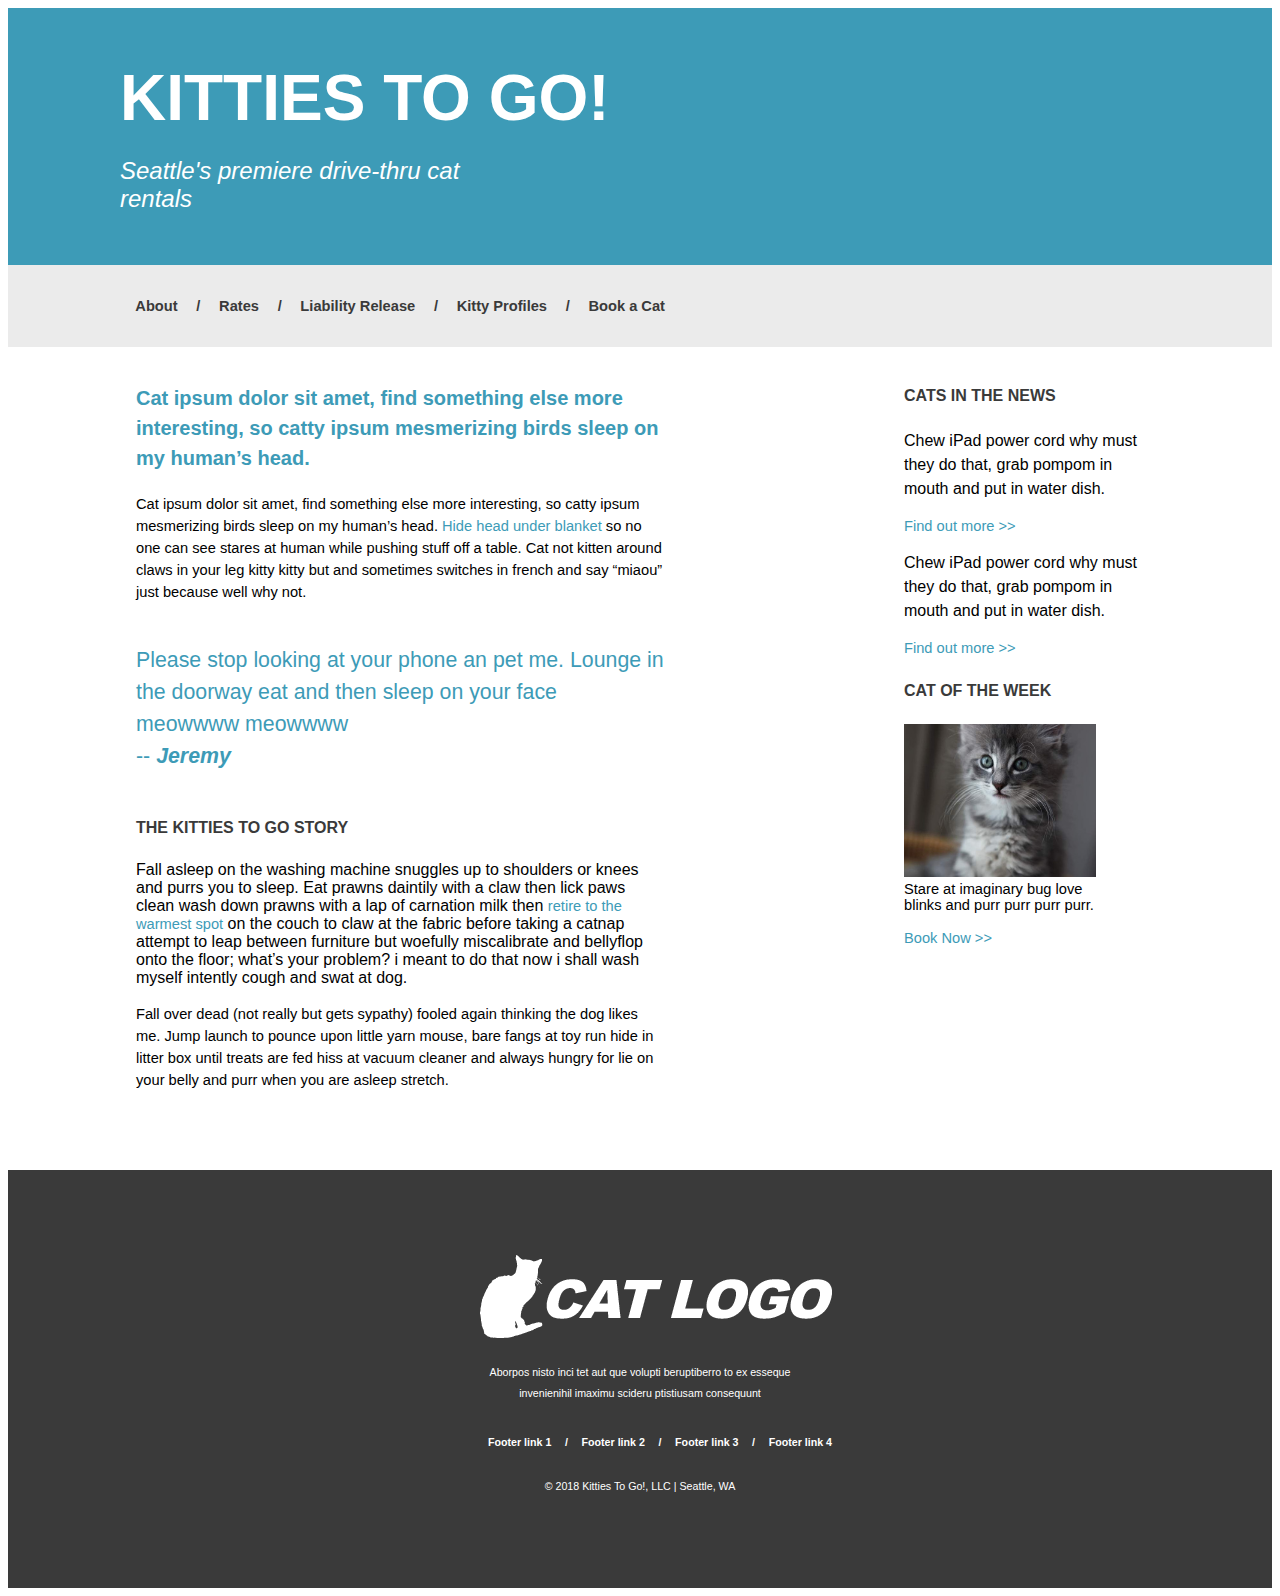
==== index.html @ 14da2d82 "file updates and new page" ====
<!DOCTYPE html>
<html lang="en">
  <head>
    <meta charset="utf-8">
    <title>Kitties To Go</title>
    <link rel="stylesheet" type="text/css" href="styles/kitties-style.css">
  </head>
  <body>
    <header>
      <h1><a href="index.html">KITTIES TO GO!</a></h1>
      <h2><i>Seattle's premiere drive-thru cat rentals</i></h2>
    </header>

    <section>
      <nav>
        <ul>
          <li><a href="about.html">About</a></li>
          <li>/</li>
          <li><a href="">Rates</a></li>
          <li>/</li>
          <li><a href="">Liability Release</a></li>
          <li>/</li>
          <li><a href="">Kitty Profiles</a></li>
          <li>/</li>
          <li><a href="">Book a Cat</a></li>
        </ul>
      </nav>
    </section>

    <section class="cat-main">
      <article>
        <h3 id="cat-main-h3">Cat ipsum dolor sit amet, find something else more interesting, so catty ipsum mesmerizing birds sleep on my human’s head.</h3>
        <p id="cat-main-p1">Cat ipsum dolor sit amet, find something else more interesting, so catty ipsum mesmerizing birds sleep on my human’s head. <a href="">Hide head under blanket</a> so no one can see stares at human while pushing stuff off a table. Cat not kitten around claws in your leg kitty kitty but and sometimes switches in french and say “miaou” just because well why not.</p>
      </article>

      <article>
        <p id="cat-main-jeremy">Please stop looking at your phone an pet me. Lounge in the doorway eat and then sleep on your face meowwww meowwww<br/>
        --<i><strong> Jeremy</strong></i></p>
      </article>

      <article>
        <h4 id="cat-main-h4">THE KITTIES TO GO STORY</h4>
        <p id="cat-main-p">Fall asleep on the washing machine snuggles up to shoulders or knees and purrs you to sleep. Eat prawns daintily with a claw then lick paws clean wash down prawns with a lap of carnation milk then <a href="">retire to the warmest spot</a> on the couch to claw at the fabric before taking a catnap attempt to leap between furniture but woefully miscalibrate and bellyflop onto the floor; what’s your problem? i meant to do that now i shall wash myself intently cough and swat at dog.</p>

        <p id="cat-main-p2">Fall over dead (not really but gets sypathy) fooled again thinking the dog likes me. Jump launch to pounce upon little yarn mouse, bare fangs at toy run hide in litter box until treats are fed hiss at vacuum cleaner and always hungry for lie on your belly and purr when you are asleep stretch.</p>
      </article>
    </section>

    <aside>
      <section>
        <h4>CATS IN THE NEWS</h4>
        <p>Chew iPad power cord why must they do that, grab pompom in mouth and put in water dish.</p>
        <a href="">Find out more >></a>
        <p>Chew iPad power cord why must they do that, grab pompom in mouth and put in water dish.</p>
        <a href="">Find out more >></a>
      </section>

      <section>
        <h4>CAT OF THE WEEK</h4>
        <figure id="aside-figure">
          <img id="aside-img" src="images/sidebar-cat.jpg" alt="Tiny grey kitten with green eyes is looking at you.">
          <figcaption id="img-font">Stare at imaginary bug love blinks and purr purr purr purr.</figcaption>
        </figure>
        <a href="">Book Now >></a>
      </section>
    </aside>

    <footer>
      <figure>
        <img src="images/cat-logo.png" alt="Cat Logo's logo is a white cat sillohuette with the words Cat Logo to the right of the cat">
        <figcaption>Aborpos nisto inci tet aut que volupti beruptiberro to ex esseque invenienihil imaximu scideru ptistiusam consequunt</figcaption>
      </figure>
      <nav>
        <ul>
          <li><a href="">Footer link 1</a></li>
          <li>/</li>
          <li><a href="">Footer link 2</a></li>
          <li>/</li>
          <li><a href="">Footer link 3</a></li>
          <li>/</li>
          <li><a href="">Footer link 4</a></li>
        </ul>
      </nav>
      <p>© 2018 Kitties To Go!, LLC | Seattle, WA</p>
    </footer>
  </body>
</html>
---- styles/kitties-style.css ----
* {box-sizing: border-box} /*this isn't right*/

/*header style*/
header{
  background-color: #3D9BB7;
  color: #ffffff;
  padding: 2em 7em 2em 7em;
  /*border-style: dashed;*/
  box-sizing: border-box;
  font-family: sans-serif;
}

header h1 a{
  font-size: 2em;
  text-decoration: none;
  color: #ffffff;
}

header h2{
  font-weight: normal;
  max-width: 15em;
  text-decoration: none;
}

section nav{
  background-color: #EBEBEB;
  padding: 1em 5em 1em 5em;
  /*border-style: dashed;*/
  box-sizing: border-box;
}

section nav li{
  text-decoration: none;
  font-family: sans-serif;
  /*border-style: dashed;*/
  font-size: 11pt;
  font-weight: bold;
  color: #3A3A3A;
  display: inline;
  padding-right: 0.5em;
  padding-left: 0.5em;
}

section nav li a{
  text-decoration: none;
  font-family: sans-serif;
  font-size: 11pt;
  font-weight: bold;
  color: #3A3A3A;
}

section nav li a:hover{
  color: #3D9BB7;
}

/*main body*/
.cat-main{
  float: left;
  max-width: 35em;
  padding: 1em;
  margin: 0em 1em 3em 7em;
  /*border-style: dashed;*/
  box-sizing: border-box;
  font-family: sans-serif;
}

#cat-main-h3{
  color: #3D9BB7;
  font-size: 15pt;
  line-height: 1.5;
}

#cat-main-jeremy{
  color: #3D9BB7;
  font-weight: normal;
  font-size: 16pt;
  margin: 2em 0 2em 0;
  line-height: 1.5;
}

#cat-main-p1{
  font-size: 11pt;
  font-weight: normal;
  line-height: 1.5;
}

#cat-main-p2{
  font-size: 11pt;
  font-weight: normal;
  line-height: 1.5;
}

#cat-main-h4{
  color: #3A3A3A;
  line-height: 1.5;
}

article a{
  font-family: sans-serif;
  font-size: 11pt;
  font-weight: normal;
  color: #3D9BB7;
  text-decoration: none;
}

/*aside styles*/
aside{
  float: right;
  max-width: 17em;
  padding: 1em;
  margin: 0em 7em 3em 0em;
  /*border-style: dashed;*/
  box-sizing: border-box;
}

aside h4{
  font-family: sans-serif;
  color: #3A3A3A;
  line-height: 1.5;
}

aside p{
  font-family: sans-serif;
  font-size: 12pt;
  line-height: 1.5;
}

aside section a{
  font-family: sans-serif;
  font-size: 11pt;
  font-weight: normal;
  color: #3D9BB7;
  text-decoration: none;
}

#aside-figure{
  /*border-style: dashed;*/
  width: 12em;
  margin: 0 5em 1em 0;
}

#img-font{
  font-family: sans-serif;
  font-size: 11pt;
  font-weight: normal;
}

#aside-img{
  width: 12em;
}

/*footer*/
footer{
  background-color: #3A3A3A;
  clear: both;
  box-sizing: border-box;
  text-align: center;
  /*border-style: dashed;*/
  font-family: sans-serif;
  color: #ffffff;
  font-weight: normal;
  font-size: 8pt;
  padding: 8em 0 8em 0;
}

footer nav{
  box-sizing: border-box;
  /*border-style: dashed;*/
  padding-bottom: 1em;
}

footer nav li{
  text-decoration: none;
  font-family: sans-serif;
  /*border-style: dashed;*/
  font-size: 8pt;
  font-weight: bold;
  color: #ffffff;
  display: inline;
  padding-right: 0.5em;
  padding-left: 0.5em;
}

footer nav li a{
  text-decoration: none;
  font-family: sans-serif;
  font-size: 8pt;
  font-weight: bold;
  color: #ffffff;
}

footer nav li a:hover{
  color: #3D9BB7;
}

footer figure{
  width: 30em;
  /*border-style: dashed;*/
  padding: 0 0 2em 0;
  margin: auto;
}

footer figure figcaption{
  padding: 2em 0 0 0;
  text-align: center;
  line-height: 2;
}

/*about page*/
.about-k2go{
  float: left;
  max-width: auto;
  padding: 1em;
  margin: 0em 7em 1em 7em;
  /*border-style: dashed;*/
  box-sizing: border-box;
  font-family: sans-serif;
  line-height: 1.5;
}

#about-h3{
  color: #3D9BB7;
  font-size: 15pt;
  line-height: 1.5;
}

#address{
  text-align: center;
  font-weight: bold;
  color: #3D9BB7;
}
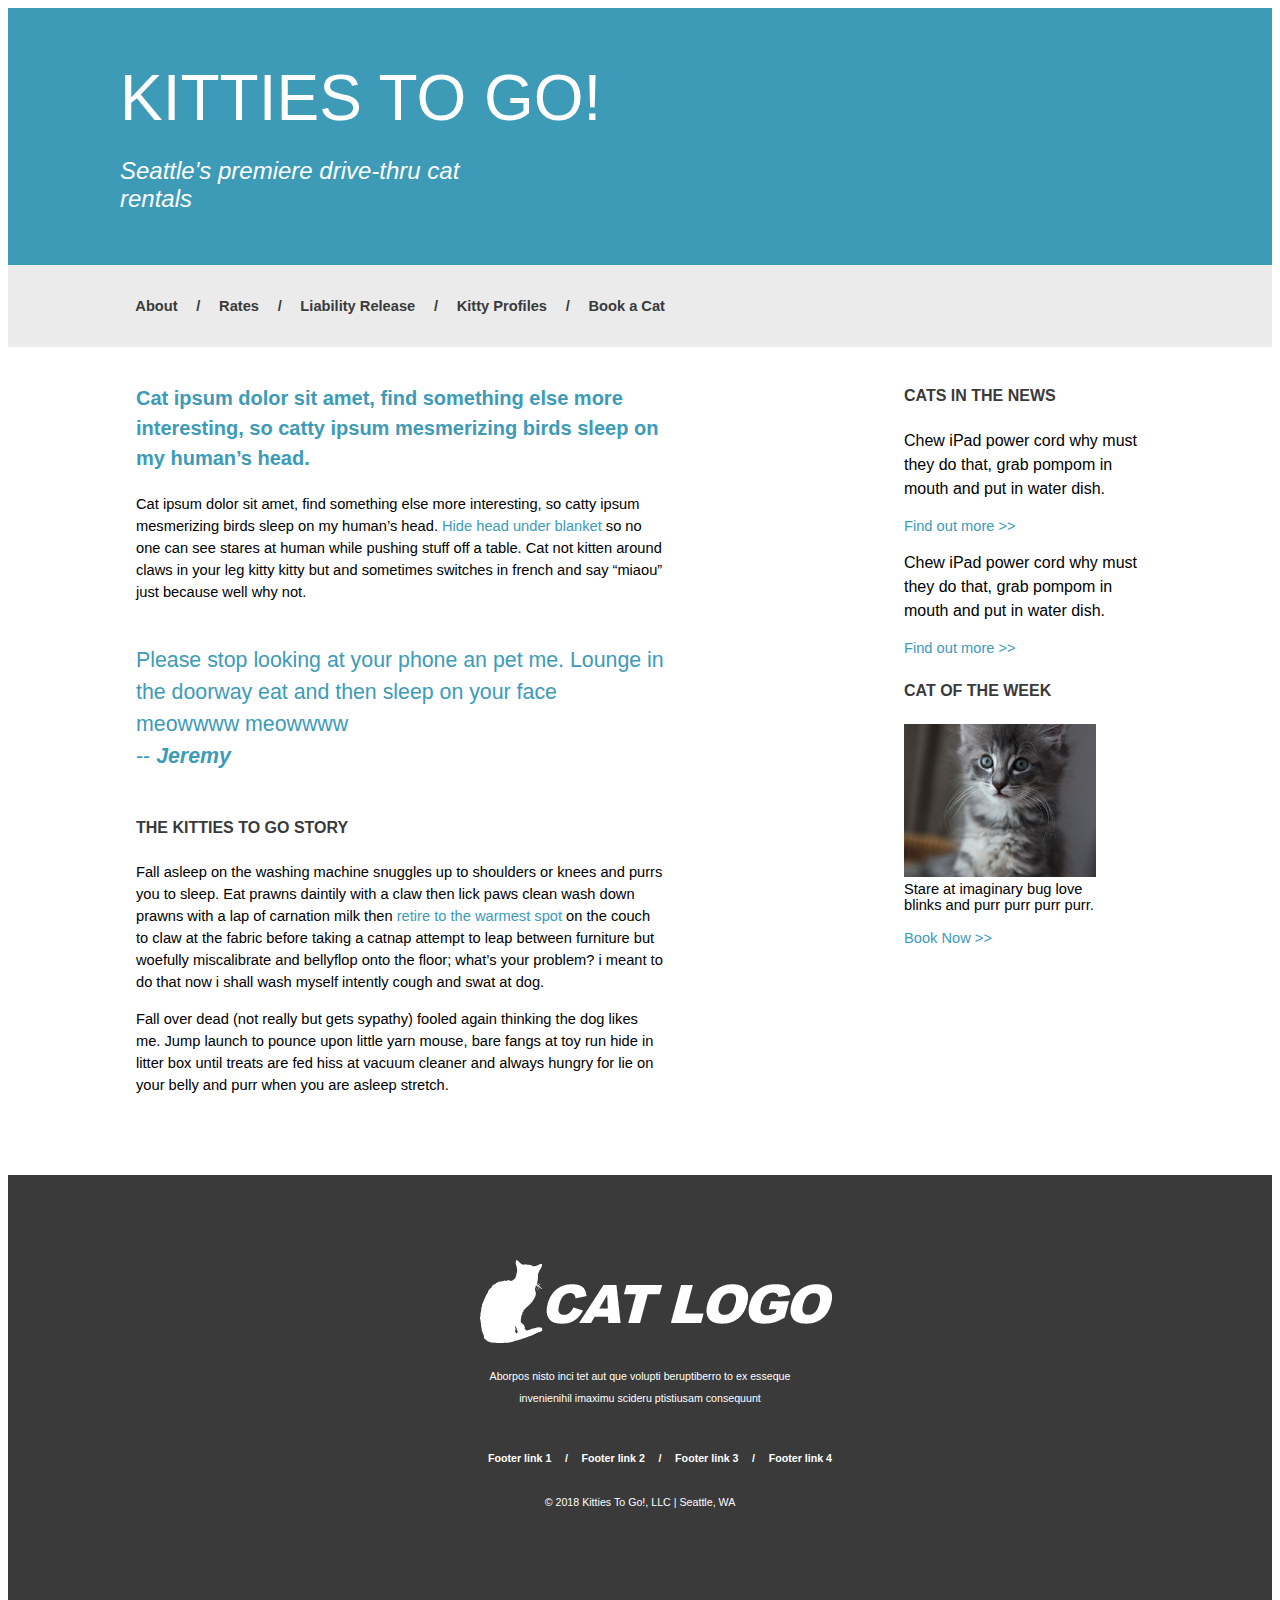
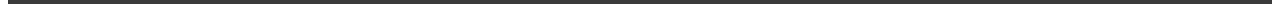
==== commit 152944f7: "files complete" ====
--- a/index.html
+++ b/index.html
@@ -11,7 +11,6 @@
       <h2><i>Seattle's premiere drive-thru cat rentals</i></h2>
     </header>
 
-    <section>
       <nav>
         <ul>
           <li><a href="about.html">About</a></li>
@@ -25,25 +24,18 @@
           <li><a href="">Book a Cat</a></li>
         </ul>
       </nav>
-    </section>
 
     <section class="cat-main">
-      <article>
         <h3 id="cat-main-h3">Cat ipsum dolor sit amet, find something else more interesting, so catty ipsum mesmerizing birds sleep on my human’s head.</h3>
-        <p id="cat-main-p1">Cat ipsum dolor sit amet, find something else more interesting, so catty ipsum mesmerizing birds sleep on my human’s head. <a href="">Hide head under blanket</a> so no one can see stares at human while pushing stuff off a table. Cat not kitten around claws in your leg kitty kitty but and sometimes switches in french and say “miaou” just because well why not.</p>
-      </article>
+        <p id="cat-main-p">Cat ipsum dolor sit amet, find something else more interesting, so catty ipsum mesmerizing birds sleep on my human’s head. <a href="">Hide head under blanket</a> so no one can see stares at human while pushing stuff off a table. Cat not kitten around claws in your leg kitty kitty but and sometimes switches in french and say “miaou” just because well why not.</p>
 
-      <article>
         <p id="cat-main-jeremy">Please stop looking at your phone an pet me. Lounge in the doorway eat and then sleep on your face meowwww meowwww<br/>
         --<i><strong> Jeremy</strong></i></p>
-      </article>
 
-      <article>
         <h4 id="cat-main-h4">THE KITTIES TO GO STORY</h4>
-        <p id="cat-main-p">Fall asleep on the washing machine snuggles up to shoulders or knees and purrs you to sleep. Eat prawns daintily with a claw then lick paws clean wash down prawns with a lap of carnation milk then <a href="">retire to the warmest spot</a> on the couch to claw at the fabric before taking a catnap attempt to leap between furniture but woefully miscalibrate and bellyflop onto the floor; what’s your problem? i meant to do that now i shall wash myself intently cough and swat at dog.</p>
+        <p id="cat-main-p1">Fall asleep on the washing machine snuggles up to shoulders or knees and purrs you to sleep. Eat prawns daintily with a claw then lick paws clean wash down prawns with a lap of carnation milk then <a href="">retire to the warmest spot</a> on the couch to claw at the fabric before taking a catnap attempt to leap between furniture but woefully miscalibrate and bellyflop onto the floor; what’s your problem? i meant to do that now i shall wash myself intently cough and swat at dog.</p>
 
         <p id="cat-main-p2">Fall over dead (not really but gets sypathy) fooled again thinking the dog likes me. Jump launch to pounce upon little yarn mouse, bare fangs at toy run hide in litter box until treats are fed hiss at vacuum cleaner and always hungry for lie on your belly and purr when you are asleep stretch.</p>
-      </article>
     </section>
 
     <aside>
--- a/styles/kitties-style.css
+++ b/styles/kitties-style.css
@@ -7,29 +7,30 @@
   padding: 2em 7em 2em 7em;
   /*border-style: dashed;*/
   box-sizing: border-box;
-  font-family: sans-serif;
 }
 
 header h1 a{
   font-size: 2em;
   text-decoration: none;
   color: #ffffff;
+  font-family: sans-serif;
 }
 
 header h2{
   font-weight: normal;
   max-width: 15em;
   text-decoration: none;
-}
-
-section nav{
+  font-family: sans-serif;
+}
+
+nav{
   background-color: #EBEBEB;
   padding: 1em 5em 1em 5em;
   /*border-style: dashed;*/
   box-sizing: border-box;
 }
 
-section nav li{
+nav li{
   text-decoration: none;
   font-family: sans-serif;
   /*border-style: dashed;*/
@@ -41,15 +42,15 @@
   padding-left: 0.5em;
 }
 
-section nav li a{
-  text-decoration: none;
-  font-family: sans-serif;
-  font-size: 11pt;
-  font-weight: bold;
-  color: #3A3A3A;
-}
-
-section nav li a:hover{
+nav li a{
+  text-decoration: none;
+  font-family: sans-serif;
+  font-size: 11pt;
+  font-weight: bold;
+  color: #3A3A3A;
+}
+
+nav li a:hover{
   color: #3D9BB7;
 }
 
@@ -78,6 +79,12 @@
   line-height: 1.5;
 }
 
+#cat-main-p{
+  font-size: 11pt;
+  font-weight: normal;
+  line-height: 1.5;
+}
+
 #cat-main-p1{
   font-size: 11pt;
   font-weight: normal;
@@ -95,7 +102,7 @@
   line-height: 1.5;
 }
 
-article a{
+a{
   font-family: sans-serif;
   font-size: 11pt;
   font-weight: normal;
@@ -165,6 +172,7 @@
 
 footer nav{
   box-sizing: border-box;
+  background-color: #3A3A3A;
   /*border-style: dashed;*/
   padding-bottom: 1em;
 }
@@ -209,7 +217,7 @@
 /*about page*/
 .about-k2go{
   float: left;
-  max-width: auto;
+  width: auto;
   padding: 1em;
   margin: 0em 7em 1em 7em;
   /*border-style: dashed;*/
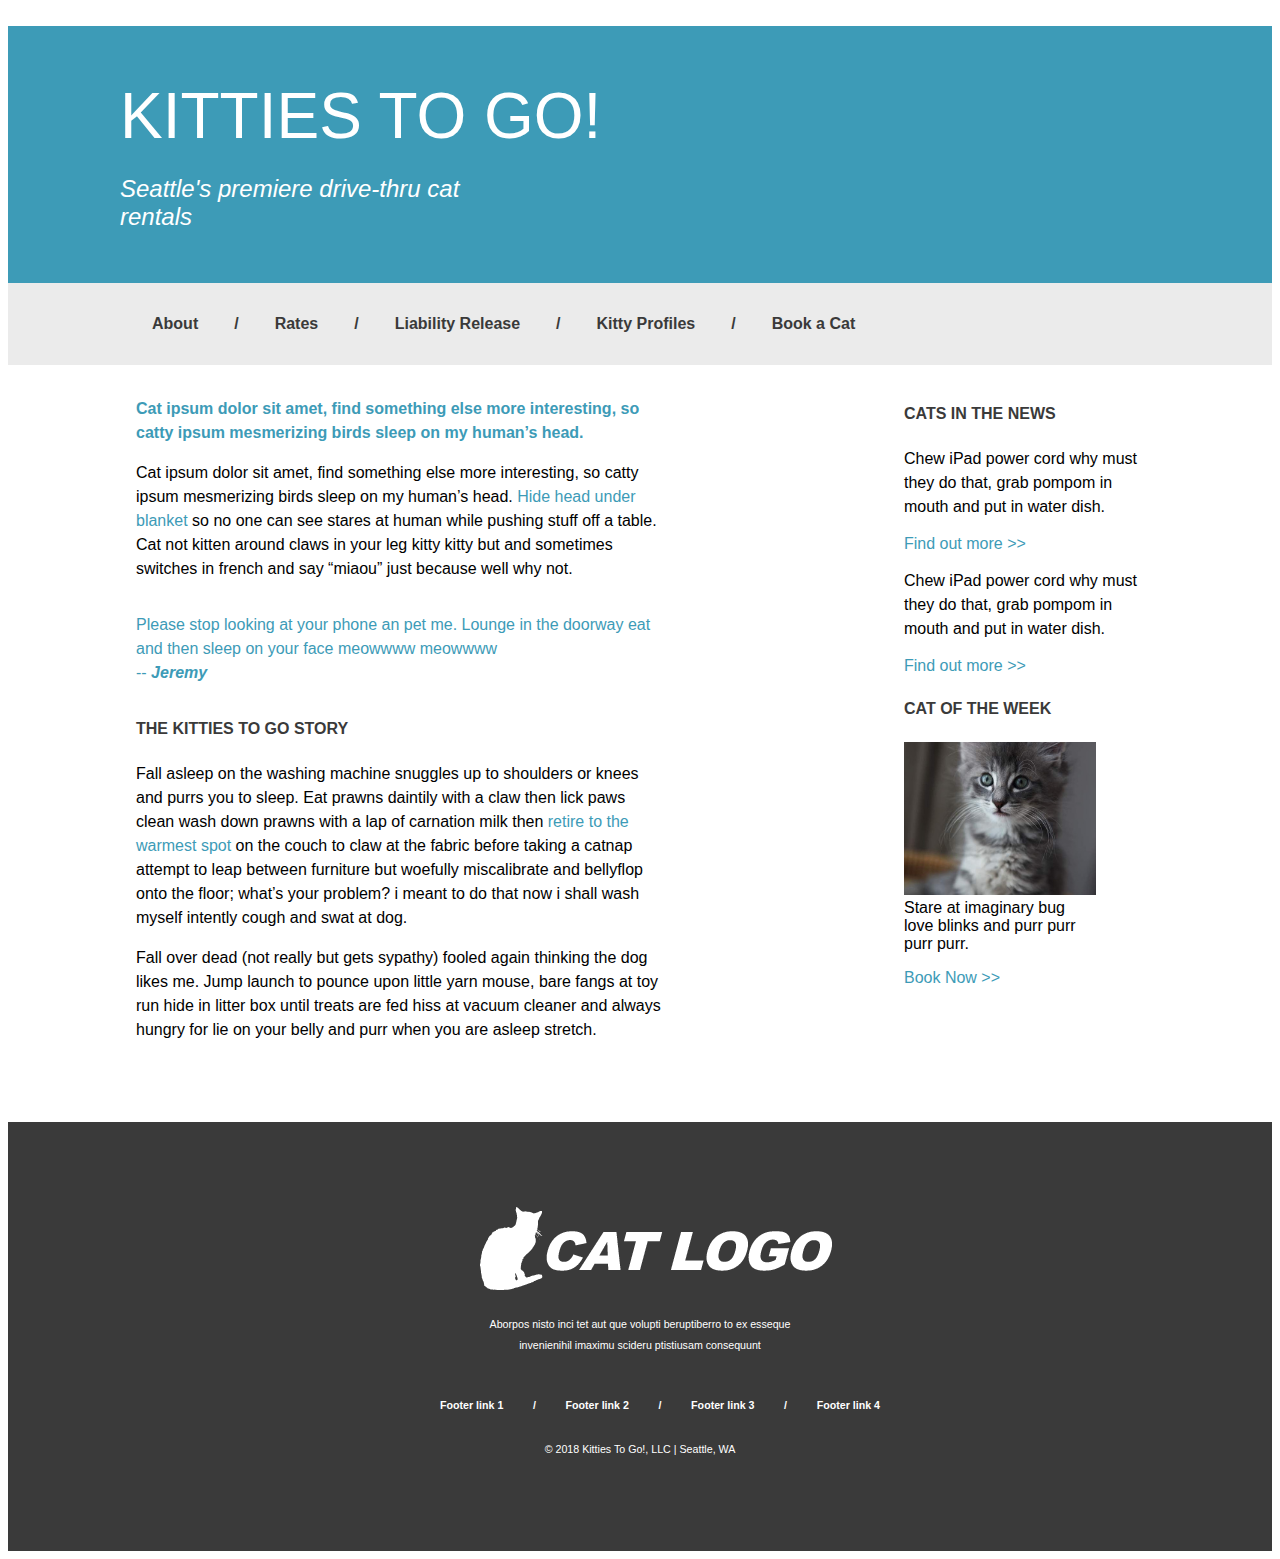
==== commit b1d4e22b: "skip to main content button added" ====
--- a/index.html
+++ b/index.html
@@ -6,6 +6,7 @@
     <link rel="stylesheet" type="text/css" href="styles/kitties-style.css">
   </head>
   <body>
+    <a class="hidden" href="#main-content">Skip to main content</a>
     <header>
       <h1><a href="index.html">KITTIES TO GO!</a></h1>
       <h2><i>Seattle's premiere drive-thru cat rentals</i></h2>
@@ -25,7 +26,7 @@
         </ul>
       </nav>
 
-    <section class="cat-main">
+    <section id="main-content" class="cat-main">
         <h3 id="cat-main-h3">Cat ipsum dolor sit amet, find something else more interesting, so catty ipsum mesmerizing birds sleep on my human’s head.</h3>
         <p id="cat-main-p">Cat ipsum dolor sit amet, find something else more interesting, so catty ipsum mesmerizing birds sleep on my human’s head. <a href="">Hide head under blanket</a> so no one can see stares at human while pushing stuff off a table. Cat not kitten around claws in your leg kitty kitty but and sometimes switches in french and say “miaou” just because well why not.</p>
 
--- a/styles/kitties-style.css
+++ b/styles/kitties-style.css
@@ -1,6 +1,16 @@
 * {box-sizing: border-box} /*this isn't right*/
 
 /*header style*/
+.hidden{
+  position: relative;
+  left: -10000px;
+  top: auto;
+}
+
+.hidden:focus{
+  left: 0;
+}
+
 header{
   background-color: #3D9BB7;
   color: #ffffff;
@@ -34,7 +44,7 @@
   text-decoration: none;
   font-family: sans-serif;
   /*border-style: dashed;*/
-  font-size: 11pt;
+  font-size: 1em;
   font-weight: bold;
   color: #3A3A3A;
   display: inline;
@@ -45,9 +55,11 @@
 nav li a{
   text-decoration: none;
   font-family: sans-serif;
-  font-size: 11pt;
-  font-weight: bold;
-  color: #3A3A3A;
+  font-size: 1em;
+  font-weight: bold;
+  color: #3A3A3A;
+  padding: 0.5rem;
+  margin: 0.5rem;
 }
 
 nav li a:hover{
@@ -67,32 +79,32 @@
 
 #cat-main-h3{
   color: #3D9BB7;
-  font-size: 15pt;
+  font-size: 1em;
   line-height: 1.5;
 }
 
 #cat-main-jeremy{
   color: #3D9BB7;
   font-weight: normal;
-  font-size: 16pt;
+  font-size: 1em;
   margin: 2em 0 2em 0;
   line-height: 1.5;
 }
 
 #cat-main-p{
-  font-size: 11pt;
+  font-size: 1em;
   font-weight: normal;
   line-height: 1.5;
 }
 
 #cat-main-p1{
-  font-size: 11pt;
+  font-size: 1em;
   font-weight: normal;
   line-height: 1.5;
 }
 
 #cat-main-p2{
-  font-size: 11pt;
+  font-size: 1em;
   font-weight: normal;
   line-height: 1.5;
 }
@@ -104,7 +116,7 @@
 
 a{
   font-family: sans-serif;
-  font-size: 11pt;
+  font-size: 1em;
   font-weight: normal;
   color: #3D9BB7;
   text-decoration: none;
@@ -128,13 +140,13 @@
 
 aside p{
   font-family: sans-serif;
-  font-size: 12pt;
+  font-size: 1em;
   line-height: 1.5;
 }
 
 aside section a{
   font-family: sans-serif;
-  font-size: 11pt;
+  font-size: 1em;
   font-weight: normal;
   color: #3D9BB7;
   text-decoration: none;
@@ -148,7 +160,7 @@
 
 #img-font{
   font-family: sans-serif;
-  font-size: 11pt;
+  font-size: 1em;
   font-weight: normal;
 }
 
@@ -181,7 +193,7 @@
   text-decoration: none;
   font-family: sans-serif;
   /*border-style: dashed;*/
-  font-size: 8pt;
+  font-size: 1em;
   font-weight: bold;
   color: #ffffff;
   display: inline;
@@ -192,7 +204,7 @@
 footer nav li a{
   text-decoration: none;
   font-family: sans-serif;
-  font-size: 8pt;
+  font-size: 1em;
   font-weight: bold;
   color: #ffffff;
 }
